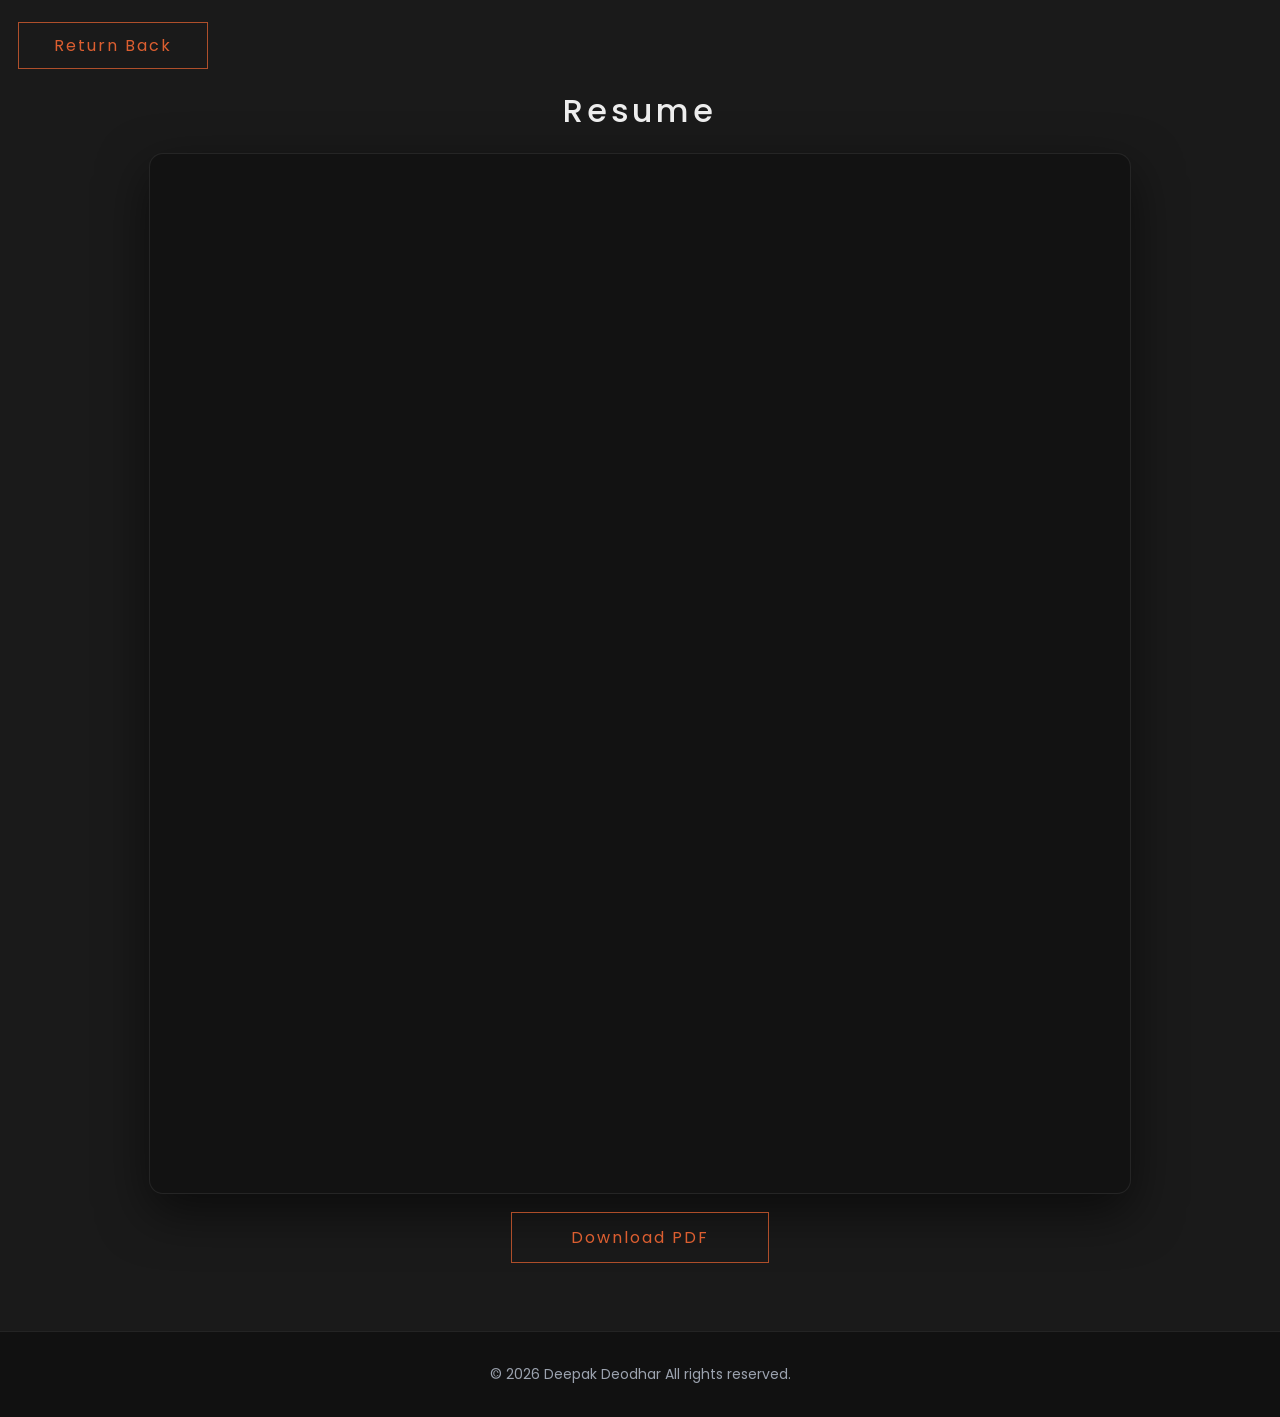
==== resume.html @ ba5bc2bb "first commit" ====
<!doctype html>
<html lang="en">
  <head>
    <meta charset="UTF-8" />
    <meta name="viewport" content="width=device-width, initial-scale=1.0" />
    <title>Resume</title>
    <link rel="preconnect" href="https://fonts.googleapis.com" />
    <link rel="preconnect" href="https://fonts.gstatic.com" crossorigin />
    <link href="https://fonts.googleapis.com/css2?family=Poppins:wght@300;400;500;600;700&display=swap" rel="stylesheet" />
    <link href="https://fonts.cdnfonts.com/css/aquire" rel="stylesheet" />
    <style>
      html,
      body {
        height: 100%;
        margin: 0;
        background: #1a1a1a;
      }

      html,
      body {
        scrollbar-color: rgba(224, 96, 49, 0.98) rgba(0, 0, 0, 0.55);
        scrollbar-width: thin;
      }

      *::-webkit-scrollbar {
        width: 14px;
        height: 14px;
      }

      *::-webkit-scrollbar-track {
        background: rgba(0, 0, 0, 0.55);
      }

      *::-webkit-scrollbar-thumb {
        background: rgba(224, 96, 49, 0.98);
        border-radius: 999px;
        border: 4px solid rgba(0, 0, 0, 0.55);
      }

      *::-webkit-scrollbar-thumb:hover {
        background: rgba(224, 96, 49, 0.92);
      }

      *::-webkit-scrollbar-button {
        height: 18px;
        width: 18px;
        background: rgba(0, 0, 0, 0.55);
      }

      *::-webkit-scrollbar-button:vertical:decrement {
        background:
          linear-gradient(135deg, transparent 50%, rgba(224, 96, 49, 0.98) 50%) 50% 55% / 8px 8px no-repeat,
          rgba(0, 0, 0, 0.55);
      }

      *::-webkit-scrollbar-button:vertical:increment {
        background:
          linear-gradient(-45deg, transparent 50%, rgba(224, 96, 49, 0.98) 50%) 50% 45% / 8px 8px no-repeat,
          rgba(0, 0, 0, 0.55);
      }

      .page {
        min-height: 100%;
        padding: 22px 18px 42px;
        box-sizing: border-box;
      }

      .topbar {
        display: flex;
        align-items: center;
        justify-content: flex-start;
      }

      .back {
        display: inline-flex;
        align-items: center;
        justify-content: center;
        padding: 10px 14px;
        border: 1px solid rgba(224, 96, 49, 0.75);
        color: rgba(224, 96, 49, 0.98);
        background: transparent;
        text-decoration: none;
        font-family: "Aquire", "Poppins", ui-sans-serif, system-ui, -apple-system, "Segoe UI", Roboto, Arial, sans-serif;
        letter-spacing: 0.12em;
        border-radius: 0;
        position: relative;
        min-width: 160px;
        transition: background 160ms ease, color 160ms ease, border-color 160ms ease, box-shadow 160ms ease;
      }

      .back-icon {
        position: absolute;
        left: 50%;
        top: 50%;
        transform: translate(-50%, -50%);
        display: inline-flex;
        align-items: center;
        justify-content: center;
        line-height: 0;
        opacity: 0;
        pointer-events: none;
        transition: opacity 160ms ease;
      }

      .back-icon svg {
        width: 22px;
        height: 22px;
      }

      .back-text {
        opacity: 1;
        transition: opacity 160ms ease;
      }

      .back:hover,
      .back:focus-visible {
        background: rgba(224, 96, 49, 0.98);
        color: rgba(255, 255, 255, 0.98);
        border-color: transparent;
        box-shadow: 0 10px 24px rgba(0, 0, 0, 0.22);
        outline: none;
      }

      .back:hover .back-text,
      .back:focus-visible .back-text {
        opacity: 0;
      }

      .back:hover .back-icon,
      .back:focus-visible .back-icon {
        opacity: 1;
      }

      h1 {
        margin: 18px 0 18px;
        text-align: center;
        color: rgba(255, 255, 255, 0.92);
        font-family: "Aquire", "Poppins", ui-sans-serif, system-ui, -apple-system, "Segoe UI", Roboto, Arial, sans-serif;
        letter-spacing: 0.12em;
        font-weight: 500;
      }

      .viewer {
        max-width: 980px;
        margin: 0 auto;
        border-radius: 14px;
        overflow: hidden;
        box-shadow: 0 18px 50px rgba(0, 0, 0, 0.55);
        border: 1px solid rgba(255, 255, 255, 0.08);
        background: rgba(0, 0, 0, 0.28);
      }

      .download-wrap {
        display: flex;
        justify-content: center;
        margin-top: 18px;
      }

      .download {
        display: inline-flex;
        align-items: center;
        justify-content: center;
        min-width: 220px;
        padding: 12px 18px;
        border: 1px solid rgba(224, 96, 49, 0.75);
        color: rgba(224, 96, 49, 0.98);
        background: transparent;
        text-decoration: none;
        font-family: "Aquire", "Poppins", ui-sans-serif, system-ui, -apple-system, "Segoe UI", Roboto, Arial, sans-serif;
        letter-spacing: 0.12em;
        border-radius: 0;
        position: relative;
        transition: background 160ms ease, color 160ms ease, border-color 160ms ease, box-shadow 160ms ease;
      }

      .download-icon {
        position: absolute;
        left: 50%;
        top: 50%;
        transform: translate(-50%, -50%);
        display: inline-flex;
        align-items: center;
        justify-content: center;
        line-height: 0;
        opacity: 0;
        pointer-events: none;
        transition: opacity 160ms ease;
      }

      .download-icon svg {
        width: 22px;
        height: 22px;
      }

      .download-text {
        opacity: 1;
        transition: opacity 160ms ease;
      }

      .download:hover,
      .download:focus-visible {
        background: rgba(224, 96, 49, 0.98);
        color: rgba(255, 255, 255, 0.98);
        border-color: transparent;
        box-shadow: 0 10px 24px rgba(0, 0, 0, 0.22);
        outline: none;
      }

      .download:hover .download-text,
      .download:focus-visible .download-text {
        opacity: 0;
      }

      .download:hover .download-icon,
      .download:focus-visible .download-icon {
        opacity: 1;
      }

      .site-footer {
        margin-top: 26px;
        background: #111111;
        border-top: 1px solid rgba(255, 255, 255, 0.08);
        padding: 32px 0;
      }

      .footer-copy {
        margin: 0;
        text-align: center;
        color: #9ca3af;
        font-family: "Poppins", ui-sans-serif, system-ui, -apple-system, "Segoe UI", Roboto, Arial, sans-serif;
        font-size: 14px;
      }

      .frame {
        width: 100%;
        height: 115vh;
        border: 0;
      }

      @media (max-width: 720px) {
        .frame {
          height: 105vh;
        }
      }
    </style>
  </head>
  <body>
    <div class="page">
      <div class="topbar">
        <a class="back" href="index.html">
          <span class="back-icon" aria-hidden="true">
            <svg viewBox="0 0 24 24" fill="none" xmlns="http://www.w3.org/2000/svg">
              <path d="M10.5 19.5L3 12L10.5 4.5" stroke="currentColor" stroke-width="2" stroke-linecap="round" stroke-linejoin="round" />
              <path d="M3.5 12H21" stroke="currentColor" stroke-width="2" stroke-linecap="round" stroke-linejoin="round" />
            </svg>
          </span>
          <span class="back-text">Return Back</span>
        </a>
      </div>

      <h1>Resume</h1>

      <div class="viewer">
        <iframe class="frame" src="Resume/Deepak%20Deodhar.pdf" title="Resume" loading="lazy"></iframe>
      </div>

      <div class="download-wrap">
        <a class="download" href="Resume/Deepak%20Deodhar.pdf" download>
          <span class="download-icon" aria-hidden="true">
            <svg viewBox="0 0 24 24" fill="none" xmlns="http://www.w3.org/2000/svg">
              <path d="M12 3V14" stroke="currentColor" stroke-width="2" stroke-linecap="round" stroke-linejoin="round" />
              <path d="M7 10L12 15L17 10" stroke="currentColor" stroke-width="2" stroke-linecap="round" stroke-linejoin="round" />
              <path d="M5 21H19" stroke="currentColor" stroke-width="2" stroke-linecap="round" stroke-linejoin="round" />
            </svg>
          </span>
          <span class="download-text">Download PDF</span>
        </a>
      </div>
    </div>

    <footer class="site-footer" aria-label="Footer">
      <div class="page" style="min-height:auto; padding-top:0; padding-bottom:0;">
        <p class="footer-copy">© 2026 Deepak Deodhar All rights reserved.</p>
      </div>
    </footer>
  </body>
</html>
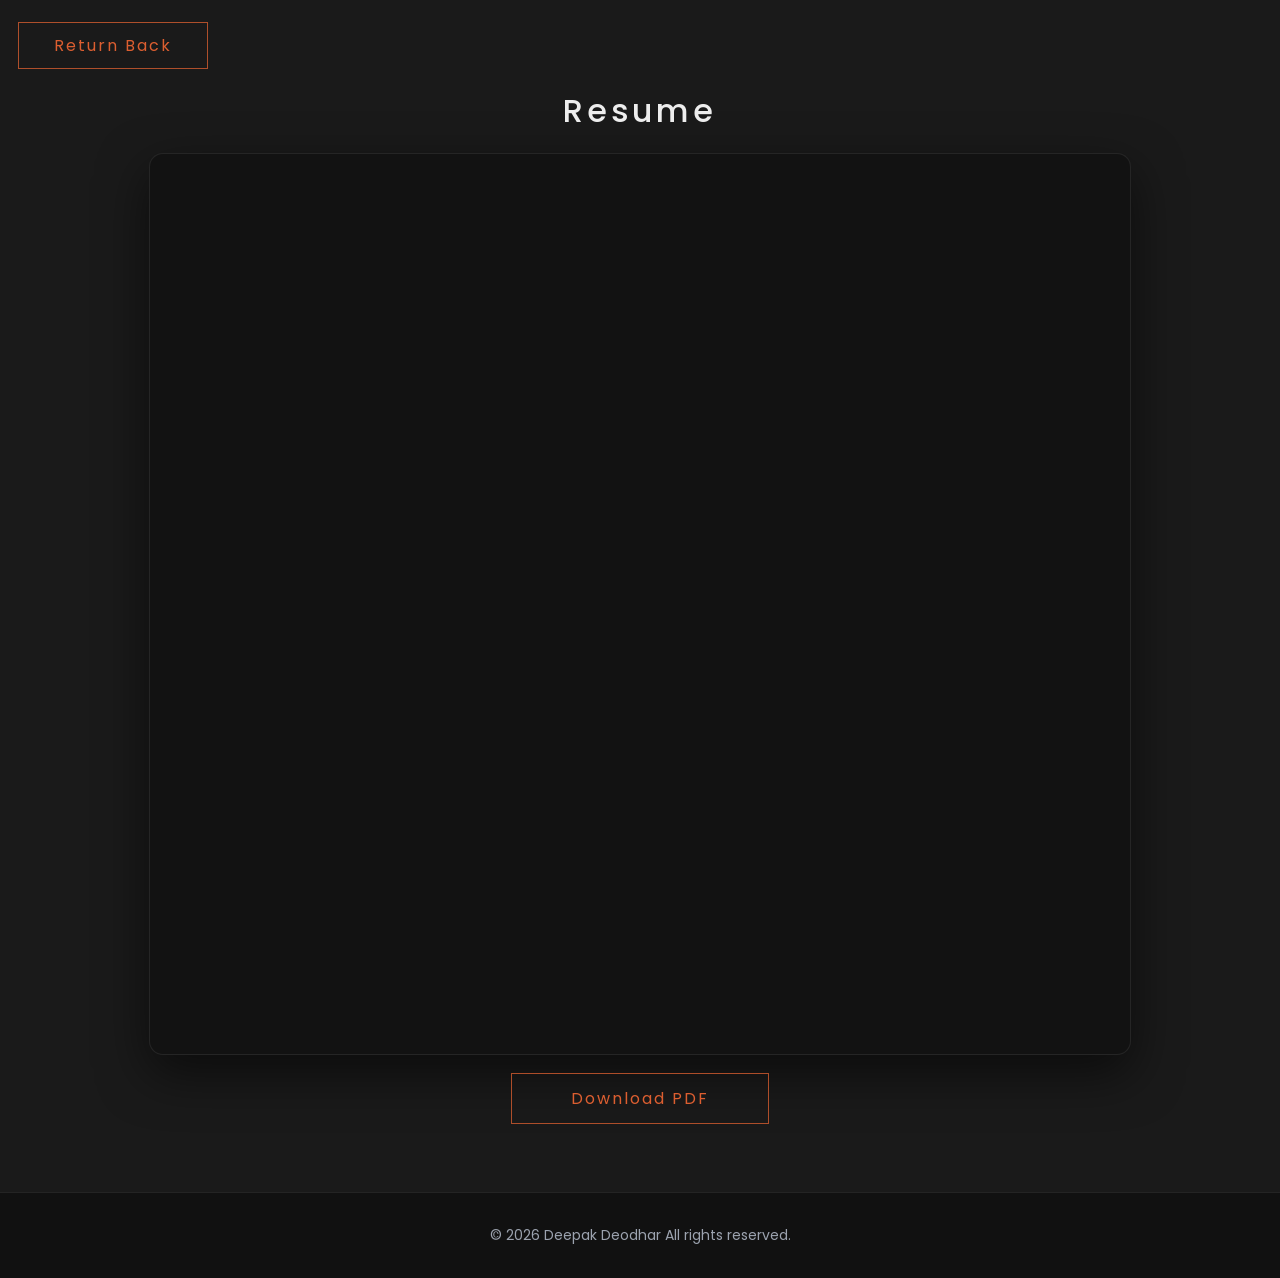
==== commit e6add107: "UI Updates" ====
--- a/resume.html
+++ b/resume.html
@@ -9,11 +9,16 @@
     <link href="https://fonts.googleapis.com/css2?family=Poppins:wght@300;400;500;600;700&display=swap" rel="stylesheet" />
     <link href="https://fonts.cdnfonts.com/css/aquire" rel="stylesheet" />
     <style>
+      html {
+        -webkit-text-size-adjust: 100%;
+      }
+
       html,
       body {
         height: 100%;
         margin: 0;
         background: #1a1a1a;
+        overflow-x: clip;
       }
 
       html,
@@ -61,7 +66,7 @@
 
       .page {
         min-height: 100%;
-        padding: 22px 18px 42px;
+        padding: clamp(16px, 4vw, 22px) clamp(14px, 4vw, 18px) clamp(28px, 6vw, 42px);
         box-sizing: border-box;
       }
 
@@ -132,18 +137,20 @@
       }
 
       h1 {
-        margin: 18px 0 18px;
+        margin: clamp(12px, 3vw, 18px) 0 clamp(12px, 3vw, 18px);
         text-align: center;
         color: rgba(255, 255, 255, 0.92);
         font-family: "Aquire", "Poppins", ui-sans-serif, system-ui, -apple-system, "Segoe UI", Roboto, Arial, sans-serif;
         letter-spacing: 0.12em;
         font-weight: 500;
+        font-size: clamp(22px, 5vw, 32px);
       }
 
       .viewer {
-        max-width: 980px;
+        width: min(980px, 100%);
+        max-width: 100%;
         margin: 0 auto;
-        border-radius: 14px;
+        border-radius: clamp(10px, 2vw, 14px);
         overflow: hidden;
         box-shadow: 0 18px 50px rgba(0, 0, 0, 0.55);
         border: 1px solid rgba(255, 255, 255, 0.08);
@@ -232,14 +239,49 @@
       }
 
       .frame {
+        display: block;
         width: 100%;
-        height: 115vh;
+        height: min(115vh, 900px);
+        min-height: 420px;
         border: 0;
       }
 
       @media (max-width: 720px) {
+        .back,
+        .download {
+          min-width: 0;
+          width: 100%;
+          max-width: 280px;
+        }
+
+        .topbar,
+        .download-wrap {
+          justify-content: center;
+        }
+
+        .topbar {
+          display: flex;
+        }
+
         .frame {
-          height: 105vh;
+          height: min(85dvh, 720px);
+          min-height: 360px;
+        }
+
+        .site-footer {
+          margin-top: 20px;
+          padding: 24px 0;
+        }
+      }
+
+      @media (max-width: 480px) {
+        .frame {
+          height: min(78dvh, 600px);
+          min-height: 300px;
+        }
+
+        .download-wrap .download {
+          max-width: none;
         }
       }
     </style>
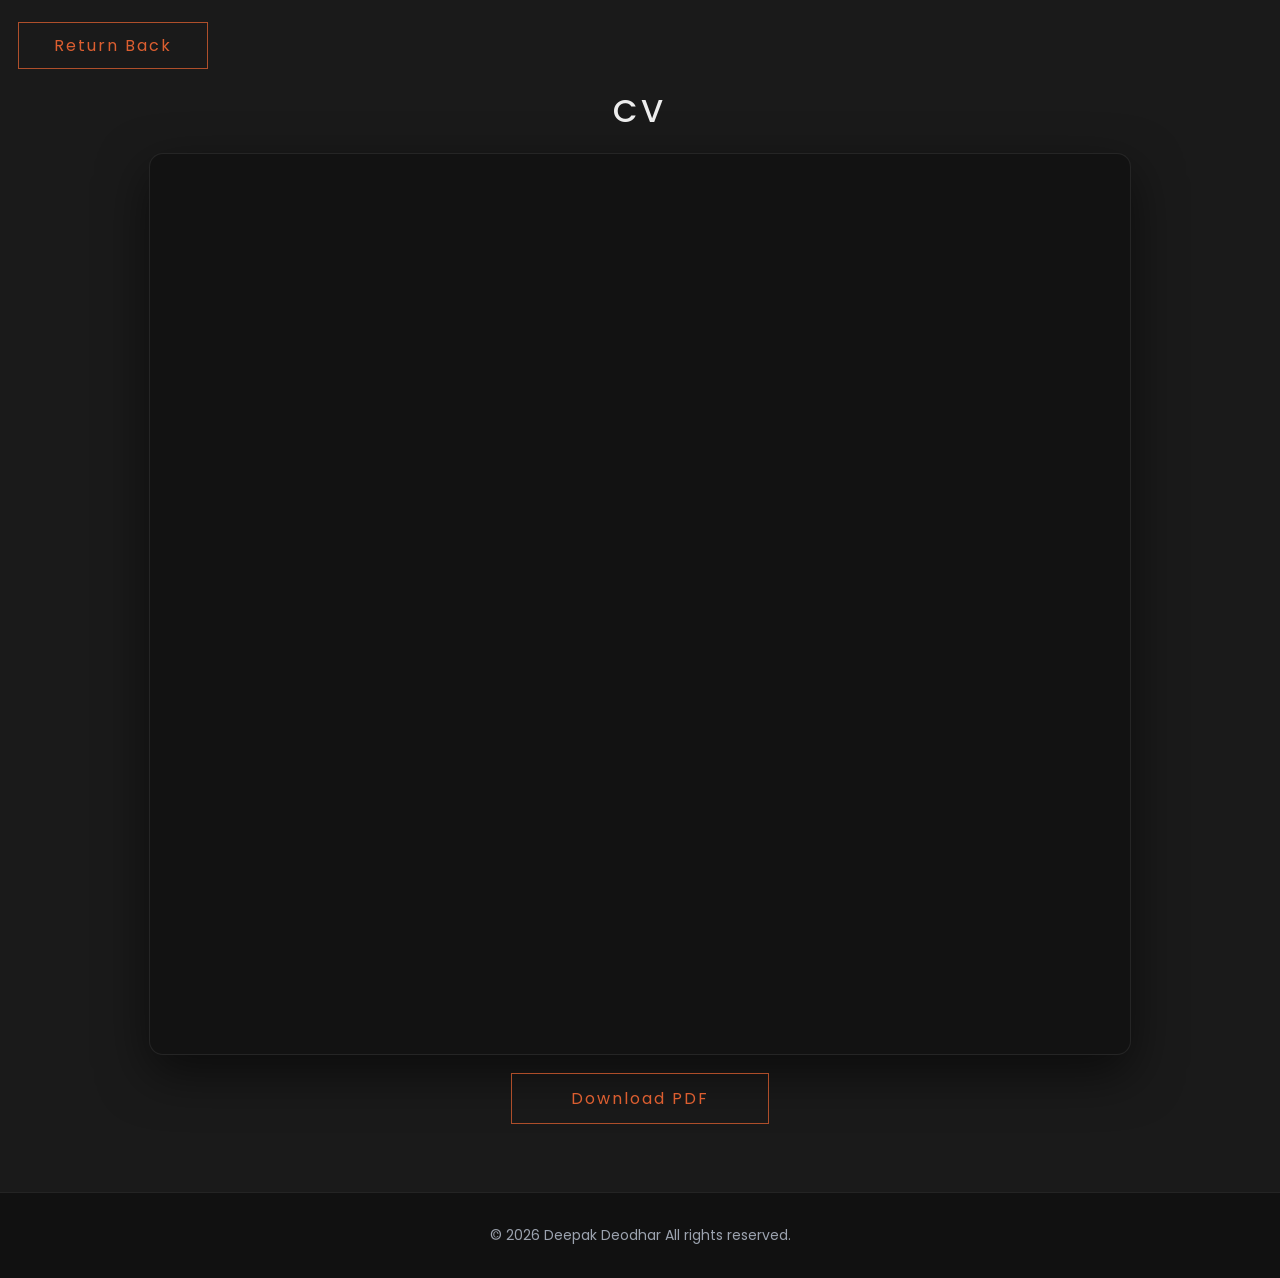
==== commit 6ad5992c: "text updates" ====
--- a/resume.html
+++ b/resume.html
@@ -3,7 +3,7 @@
   <head>
     <meta charset="UTF-8" />
     <meta name="viewport" content="width=device-width, initial-scale=1.0" />
-    <title>Resume</title>
+    <title>CV</title>
     <link rel="preconnect" href="https://fonts.googleapis.com" />
     <link rel="preconnect" href="https://fonts.gstatic.com" crossorigin />
     <link href="https://fonts.googleapis.com/css2?family=Poppins:wght@300;400;500;600;700&display=swap" rel="stylesheet" />
@@ -300,10 +300,10 @@
         </a>
       </div>
 
-      <h1>Resume</h1>
+      <h1>CV</h1>
 
       <div class="viewer">
-        <iframe class="frame" src="Resume/Deepak%20Deodhar.pdf" title="Resume" loading="lazy"></iframe>
+        <iframe class="frame" src="Resume/Deepak%20Deodhar.pdf" title="CV" loading="lazy"></iframe>
       </div>
 
       <div class="download-wrap">
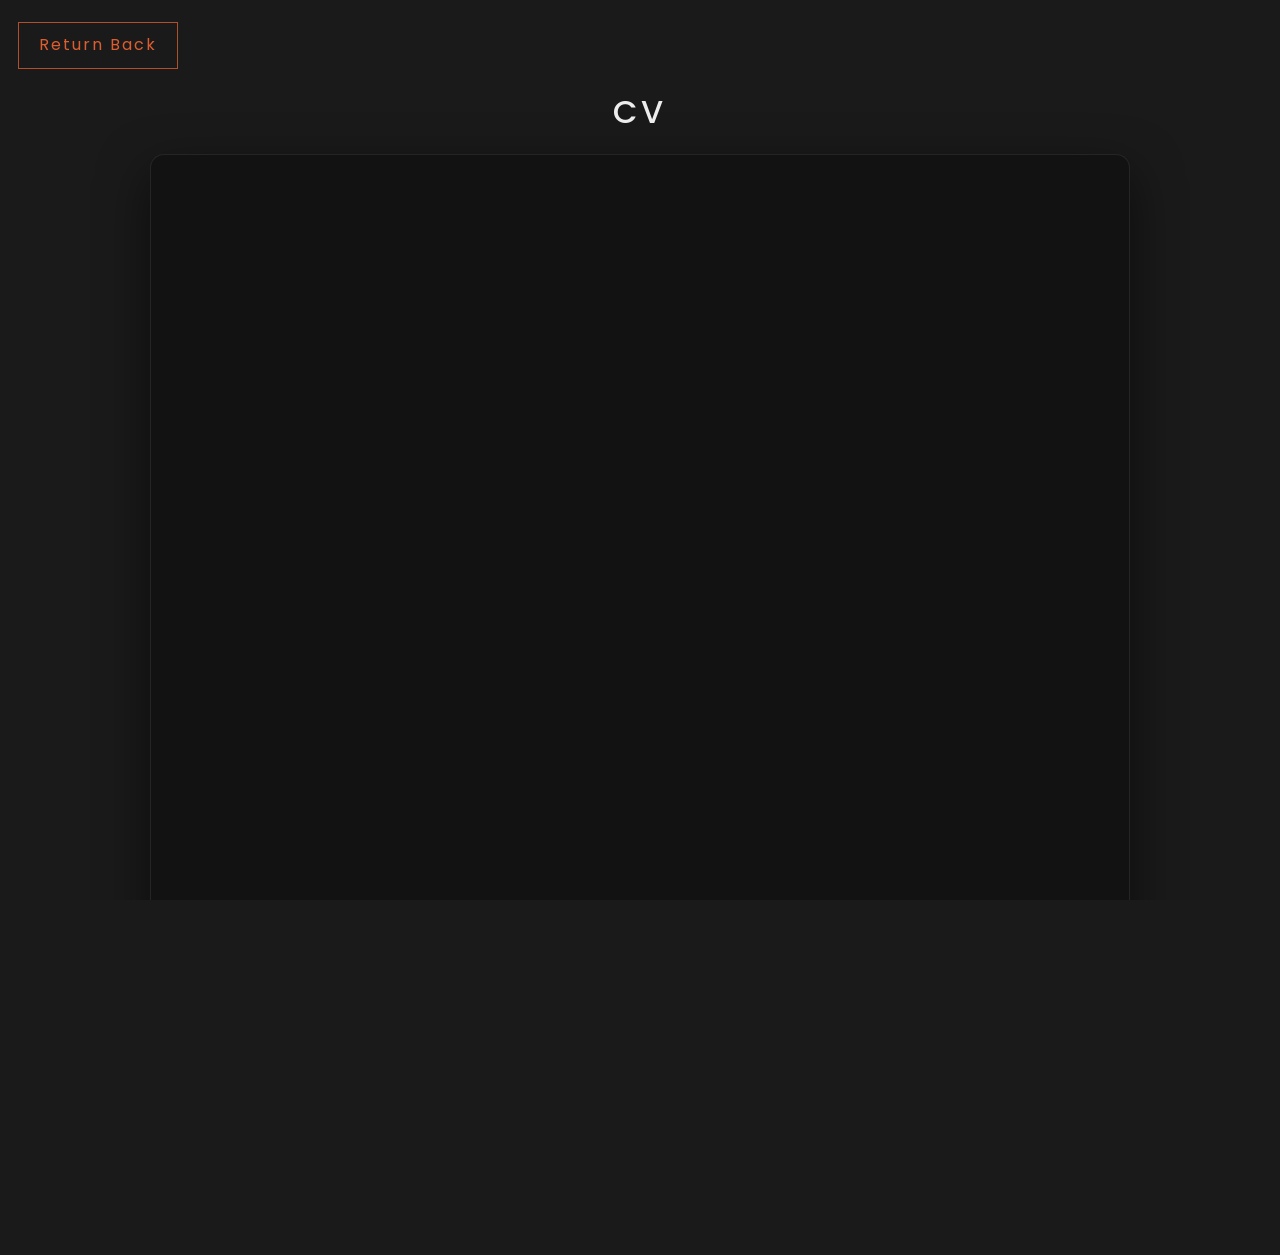
==== commit 63469da4: "Hero section updates" ====
--- a/resume.html
+++ b/resume.html
@@ -8,321 +8,45 @@
     <link rel="preconnect" href="https://fonts.gstatic.com" crossorigin />
     <link href="https://fonts.googleapis.com/css2?family=Poppins:wght@300;400;500;600;700&display=swap" rel="stylesheet" />
     <link href="https://fonts.cdnfonts.com/css/aquire" rel="stylesheet" />
-    <style>
-      html {
-        -webkit-text-size-adjust: 100%;
-      }
-
-      html,
-      body {
-        height: 100%;
-        margin: 0;
-        background: #1a1a1a;
-        overflow-x: clip;
-      }
-
-      html,
-      body {
-        scrollbar-color: rgba(224, 96, 49, 0.98) rgba(0, 0, 0, 0.55);
-        scrollbar-width: thin;
-      }
-
-      *::-webkit-scrollbar {
-        width: 14px;
-        height: 14px;
-      }
-
-      *::-webkit-scrollbar-track {
-        background: rgba(0, 0, 0, 0.55);
-      }
-
-      *::-webkit-scrollbar-thumb {
-        background: rgba(224, 96, 49, 0.98);
-        border-radius: 999px;
-        border: 4px solid rgba(0, 0, 0, 0.55);
-      }
-
-      *::-webkit-scrollbar-thumb:hover {
-        background: rgba(224, 96, 49, 0.92);
-      }
-
-      *::-webkit-scrollbar-button {
-        height: 18px;
-        width: 18px;
-        background: rgba(0, 0, 0, 0.55);
-      }
-
-      *::-webkit-scrollbar-button:vertical:decrement {
-        background:
-          linear-gradient(135deg, transparent 50%, rgba(224, 96, 49, 0.98) 50%) 50% 55% / 8px 8px no-repeat,
-          rgba(0, 0, 0, 0.55);
-      }
-
-      *::-webkit-scrollbar-button:vertical:increment {
-        background:
-          linear-gradient(-45deg, transparent 50%, rgba(224, 96, 49, 0.98) 50%) 50% 45% / 8px 8px no-repeat,
-          rgba(0, 0, 0, 0.55);
-      }
-
-      .page {
-        min-height: 100%;
-        padding: clamp(16px, 4vw, 22px) clamp(14px, 4vw, 18px) clamp(28px, 6vw, 42px);
-        box-sizing: border-box;
-      }
-
-      .topbar {
-        display: flex;
-        align-items: center;
-        justify-content: flex-start;
-      }
-
-      .back {
-        display: inline-flex;
-        align-items: center;
-        justify-content: center;
-        padding: 10px 14px;
-        border: 1px solid rgba(224, 96, 49, 0.75);
-        color: rgba(224, 96, 49, 0.98);
-        background: transparent;
-        text-decoration: none;
-        font-family: "Aquire", "Poppins", ui-sans-serif, system-ui, -apple-system, "Segoe UI", Roboto, Arial, sans-serif;
-        letter-spacing: 0.12em;
-        border-radius: 0;
-        position: relative;
-        min-width: 160px;
-        transition: background 160ms ease, color 160ms ease, border-color 160ms ease, box-shadow 160ms ease;
-      }
-
-      .back-icon {
-        position: absolute;
-        left: 50%;
-        top: 50%;
-        transform: translate(-50%, -50%);
-        display: inline-flex;
-        align-items: center;
-        justify-content: center;
-        line-height: 0;
-        opacity: 0;
-        pointer-events: none;
-        transition: opacity 160ms ease;
-      }
-
-      .back-icon svg {
-        width: 22px;
-        height: 22px;
-      }
-
-      .back-text {
-        opacity: 1;
-        transition: opacity 160ms ease;
-      }
-
-      .back:hover,
-      .back:focus-visible {
-        background: rgba(224, 96, 49, 0.98);
-        color: rgba(255, 255, 255, 0.98);
-        border-color: transparent;
-        box-shadow: 0 10px 24px rgba(0, 0, 0, 0.22);
-        outline: none;
-      }
-
-      .back:hover .back-text,
-      .back:focus-visible .back-text {
-        opacity: 0;
-      }
-
-      .back:hover .back-icon,
-      .back:focus-visible .back-icon {
-        opacity: 1;
-      }
-
-      h1 {
-        margin: clamp(12px, 3vw, 18px) 0 clamp(12px, 3vw, 18px);
-        text-align: center;
-        color: rgba(255, 255, 255, 0.92);
-        font-family: "Aquire", "Poppins", ui-sans-serif, system-ui, -apple-system, "Segoe UI", Roboto, Arial, sans-serif;
-        letter-spacing: 0.12em;
-        font-weight: 500;
-        font-size: clamp(22px, 5vw, 32px);
-      }
-
-      .viewer {
-        width: min(980px, 100%);
-        max-width: 100%;
-        margin: 0 auto;
-        border-radius: clamp(10px, 2vw, 14px);
-        overflow: hidden;
-        box-shadow: 0 18px 50px rgba(0, 0, 0, 0.55);
-        border: 1px solid rgba(255, 255, 255, 0.08);
-        background: rgba(0, 0, 0, 0.28);
-      }
-
-      .download-wrap {
-        display: flex;
-        justify-content: center;
-        margin-top: 18px;
-      }
-
-      .download {
-        display: inline-flex;
-        align-items: center;
-        justify-content: center;
-        min-width: 220px;
-        padding: 12px 18px;
-        border: 1px solid rgba(224, 96, 49, 0.75);
-        color: rgba(224, 96, 49, 0.98);
-        background: transparent;
-        text-decoration: none;
-        font-family: "Aquire", "Poppins", ui-sans-serif, system-ui, -apple-system, "Segoe UI", Roboto, Arial, sans-serif;
-        letter-spacing: 0.12em;
-        border-radius: 0;
-        position: relative;
-        transition: background 160ms ease, color 160ms ease, border-color 160ms ease, box-shadow 160ms ease;
-      }
-
-      .download-icon {
-        position: absolute;
-        left: 50%;
-        top: 50%;
-        transform: translate(-50%, -50%);
-        display: inline-flex;
-        align-items: center;
-        justify-content: center;
-        line-height: 0;
-        opacity: 0;
-        pointer-events: none;
-        transition: opacity 160ms ease;
-      }
-
-      .download-icon svg {
-        width: 22px;
-        height: 22px;
-      }
-
-      .download-text {
-        opacity: 1;
-        transition: opacity 160ms ease;
-      }
-
-      .download:hover,
-      .download:focus-visible {
-        background: rgba(224, 96, 49, 0.98);
-        color: rgba(255, 255, 255, 0.98);
-        border-color: transparent;
-        box-shadow: 0 10px 24px rgba(0, 0, 0, 0.22);
-        outline: none;
-      }
-
-      .download:hover .download-text,
-      .download:focus-visible .download-text {
-        opacity: 0;
-      }
-
-      .download:hover .download-icon,
-      .download:focus-visible .download-icon {
-        opacity: 1;
-      }
-
-      .site-footer {
-        margin-top: 26px;
-        background: #111111;
-        border-top: 1px solid rgba(255, 255, 255, 0.08);
-        padding: 32px 0;
-      }
-
-      .footer-copy {
-        margin: 0;
-        text-align: center;
-        color: #9ca3af;
-        font-family: "Poppins", ui-sans-serif, system-ui, -apple-system, "Segoe UI", Roboto, Arial, sans-serif;
-        font-size: 14px;
-      }
-
-      .frame {
-        display: block;
-        width: 100%;
-        height: min(115vh, 900px);
-        min-height: 420px;
-        border: 0;
-      }
-
-      @media (max-width: 720px) {
-        .back,
-        .download {
-          min-width: 0;
-          width: 100%;
-          max-width: 280px;
-        }
-
-        .topbar,
-        .download-wrap {
-          justify-content: center;
-        }
-
-        .topbar {
-          display: flex;
-        }
-
-        .frame {
-          height: min(85dvh, 720px);
-          min-height: 360px;
-        }
-
-        .site-footer {
-          margin-top: 20px;
-          padding: 24px 0;
-        }
-      }
-
-      @media (max-width: 480px) {
-        .frame {
-          height: min(78dvh, 600px);
-          min-height: 300px;
-        }
-
-        .download-wrap .download {
-          max-width: none;
-        }
-      }
-    </style>
+    <link rel="stylesheet" href="css/styles.css" />
   </head>
-  <body>
-    <div class="page">
-      <div class="topbar">
-        <a class="back" href="index.html">
-          <span class="back-icon" aria-hidden="true">
+  <body class="resume-mode">
+    <div class="resume-page">
+      <div class="resume-topbar">
+        <a class="resume-back" href="index.html">
+          <span class="resume-back-icon" aria-hidden="true">
             <svg viewBox="0 0 24 24" fill="none" xmlns="http://www.w3.org/2000/svg">
               <path d="M10.5 19.5L3 12L10.5 4.5" stroke="currentColor" stroke-width="2" stroke-linecap="round" stroke-linejoin="round" />
               <path d="M3.5 12H21" stroke="currentColor" stroke-width="2" stroke-linecap="round" stroke-linejoin="round" />
             </svg>
           </span>
-          <span class="back-text">Return Back</span>
+          <span class="resume-back-text">Return Back</span>
         </a>
       </div>
 
-      <h1>CV</h1>
+      <h1 class="resume-title">CV</h1>
 
-      <div class="viewer">
-        <iframe class="frame" src="Resume/Deepak%20Deodhar.pdf" title="CV" loading="lazy"></iframe>
+      <div class="resume-viewer">
+        <iframe class="resume-frame" src="Resume/Deepak%20Deodhar.pdf" title="CV" loading="lazy"></iframe>
       </div>
 
-      <div class="download-wrap">
-        <a class="download" href="Resume/Deepak%20Deodhar.pdf" download>
-          <span class="download-icon" aria-hidden="true">
+      <div class="resume-download-wrap">
+        <a class="resume-download" href="Resume/Deepak%20Deodhar.pdf" download>
+          <span class="resume-download-icon" aria-hidden="true">
             <svg viewBox="0 0 24 24" fill="none" xmlns="http://www.w3.org/2000/svg">
               <path d="M12 3V14" stroke="currentColor" stroke-width="2" stroke-linecap="round" stroke-linejoin="round" />
               <path d="M7 10L12 15L17 10" stroke="currentColor" stroke-width="2" stroke-linecap="round" stroke-linejoin="round" />
               <path d="M5 21H19" stroke="currentColor" stroke-width="2" stroke-linecap="round" stroke-linejoin="round" />
             </svg>
           </span>
-          <span class="download-text">Download PDF</span>
+          <span class="resume-download-text">Download PDF</span>
         </a>
       </div>
     </div>
 
     <footer class="site-footer" aria-label="Footer">
-      <div class="page" style="min-height:auto; padding-top:0; padding-bottom:0;">
-        <p class="footer-copy">© 2026 Deepak Deodhar All rights reserved.</p>
+      <div class="container">
+        <p class="footer-copy">&copy; 2026 Deepak Deodhar All rights reserved.</p>
       </div>
     </footer>
   </body>
--- a/css/styles.css
+++ b/css/styles.css
@@ -0,0 +1,2227 @@
+:root {
+  --bg: #1a1a1a;
+  --panel: #252525;
+  --text: #f3f4f6;
+  --muted: rgba(243, 244, 246, 0.72);
+  --accent: #e06031;
+  --radius: 8px;
+  --header-height: 72px;
+
+  --font-body: "Poppins", ui-sans-serif, system-ui, -apple-system, "Segoe UI", Roboto, Arial, "Noto Sans", "Liberation Sans",
+    sans-serif;
+  --font-display: "Aquire", "Poppins", ui-sans-serif, system-ui, -apple-system, "Segoe UI", Roboto, Arial, sans-serif;
+}
+
+* {
+  box-sizing: border-box;
+}
+
+html {
+  scroll-behavior: smooth;
+  -webkit-text-size-adjust: 100%;
+}
+
+html,
+body {
+  height: 100%;
+  overflow-x: hidden;
+}
+
+body {
+  margin: 0;
+  background: var(--bg);
+  color: var(--text);
+  font-family: var(--font-body);
+  line-height: 1.55;
+  padding-top: var(--header-height);
+}
+
+html,
+body {
+  scrollbar-color: var(--accent) rgba(0, 0, 0, 0.55);
+  scrollbar-width: thin;
+}
+
+*::-webkit-scrollbar {
+  width: 14px;
+  height: 14px;
+}
+
+*::-webkit-scrollbar-track {
+  background: rgba(0, 0, 0, 0.55);
+}
+
+*::-webkit-scrollbar-thumb {
+  background: var(--accent);
+  border-radius: 999px;
+  border: 4px solid rgba(0, 0, 0, 0.55);
+}
+
+*::-webkit-scrollbar-thumb:hover {
+  background: rgba(224, 96, 49, 0.92);
+}
+
+*::-webkit-scrollbar-button {
+  height: 18px;
+  width: 18px;
+  background: rgba(0, 0, 0, 0.55);
+}
+
+*::-webkit-scrollbar-button:vertical:decrement {
+  background:
+    linear-gradient(135deg, transparent 50%, var(--accent) 50%) 50% 55% / 8px 8px no-repeat,
+    rgba(0, 0, 0, 0.55);
+}
+
+*::-webkit-scrollbar-button:vertical:increment {
+  background:
+    linear-gradient(-45deg, transparent 50%, var(--accent) 50%) 50% 45% / 8px 8px no-repeat,
+    rgba(0, 0, 0, 0.55);
+}
+
+a {
+  color: inherit;
+  text-decoration: none;
+}
+
+.container {
+  width: min(1100px, calc(100% - clamp(24px, 5vw, 48px)));
+  margin: 0 auto;
+}
+
+.section {
+  padding-top: 12px;
+  padding-bottom: 28px;
+  scroll-margin-top: calc(var(--header-height) + 8px);
+}
+
+.section-title {
+  font-family: var(--font-display);
+  letter-spacing: 0.08em;
+  text-transform: uppercase;
+  font-size: clamp(24px, 4.5vw, 32px);
+  margin: 0 0 14px;
+  text-align: center;
+}
+
+.site-footer {
+  background: #111111;
+  border-top: 1px solid rgba(255, 255, 255, 0.08);
+  margin-top: 0;
+  padding: 32px 0;
+}
+
+.footer-copy {
+  margin: 0;
+  text-align: center;
+  color: #9ca3af;
+  font-family: var(--font-body);
+  font-size: 14px;
+  line-height: 1.6;
+}
+
+.footer-nav {
+  display: flex;
+  justify-content: center;
+  gap: 24px;
+  margin-bottom: 16px;
+}
+
+.footer-link {
+  font-family: var(--font-display);
+  letter-spacing: 0.08em;
+  text-transform: uppercase;
+  font-size: 13px;
+  color: rgba(243, 244, 246, 0.6);
+  transition: color 0.2s ease;
+}
+
+.footer-link:hover {
+  color: var(--accent);
+}
+
+.site-header {
+  position: fixed;
+  top: 0;
+  left: 0;
+  right: 0;
+  z-index: 10;
+  background: transparent;
+  backdrop-filter: blur(10px);
+  border-bottom: 1px solid rgba(255, 255, 255, 0.08);
+}
+
+.nav {
+  display: flex;
+  align-items: center;
+  justify-content: flex-end;
+  gap: 16px;
+  padding: 14px clamp(16px, 4vw, 62px);
+  position: relative;
+}
+
+.nav-brand {
+  display: none;
+  font-family: var(--font-display);
+  letter-spacing: 0.1em;
+  text-transform: uppercase;
+  font-size: 18px;
+  color: var(--text);
+  opacity: 0.95;
+}
+
+.nav-brand:hover {
+  color: var(--accent);
+}
+
+.nav-backdrop {
+  display: none;
+  position: fixed;
+  inset: 0;
+  z-index: 90;
+  background: rgba(0, 0, 0, 0.6);
+  opacity: 0;
+  pointer-events: none;
+  transition: opacity 220ms ease;
+}
+
+.nav-backdrop.is-visible {
+  opacity: 1;
+  pointer-events: auto;
+}
+
+.nav-menu-header {
+  display: none;
+}
+
+.nav-close {
+  display: inline-flex;
+  align-items: center;
+  justify-content: center;
+  width: 44px;
+  height: 44px;
+  padding: 0;
+  border: 1px solid rgba(255, 255, 255, 0.14);
+  border-radius: 10px;
+  background: rgba(255, 255, 255, 0.04);
+  color: var(--text);
+  cursor: pointer;
+  flex-shrink: 0;
+}
+
+.nav-close:hover {
+  border-color: rgba(224, 96, 49, 0.6);
+  color: var(--accent);
+}
+
+.nav-close:focus-visible {
+  outline: none;
+  box-shadow: 0 0 0 3px rgba(224, 96, 49, 0.28);
+}
+
+.nav-toggle {
+  display: none;
+  border: 1px solid rgba(255, 255, 255, 0.14);
+  background: rgba(255, 255, 255, 0.04);
+  color: var(--text);
+  border-radius: 10px;
+  padding: 12px;
+  cursor: pointer;
+  width: 44px;
+  height: 44px;
+  flex-shrink: 0;
+}
+
+.nav-toggle-icon {
+  position: relative;
+  display: block;
+  width: 20px;
+  height: 2px;
+  background: currentColor;
+  border-radius: 1px;
+  transition: background 160ms ease;
+}
+
+.nav-toggle-icon::before,
+.nav-toggle-icon::after {
+  content: "";
+  position: absolute;
+  left: 0;
+  width: 100%;
+  height: 2px;
+  background: currentColor;
+  border-radius: 1px;
+  transition: transform 160ms ease, top 160ms ease, bottom 160ms ease;
+}
+
+.nav-toggle-icon::before {
+  top: -7px;
+}
+
+.nav-toggle-icon::after {
+  bottom: -7px;
+}
+
+.nav-toggle[aria-expanded="true"] .nav-toggle-icon {
+  background: transparent;
+}
+
+.nav-toggle[aria-expanded="true"] .nav-toggle-icon::before {
+  top: 0;
+  transform: rotate(45deg);
+}
+
+.nav-toggle[aria-expanded="true"] .nav-toggle-icon::after {
+  bottom: 0;
+  transform: rotate(-45deg);
+}
+
+.skill-icon img {
+  max-width: none;
+}
+
+.nav-menu {
+  display: flex;
+  align-items: center;
+  gap: 26px;
+}
+
+.nav-link,
+.nav-cta {
+  font-family: var(--font-display);
+  letter-spacing: 0.08em;
+  font-size: 16px;
+  text-transform: uppercase;
+}
+
+.nav-link {
+  opacity: 0.88;
+}
+
+.nav-link:hover {
+  opacity: 1;
+  color: var(--accent);
+}
+
+.nav-cta {
+  display: inline-flex;
+  align-items: center;
+  justify-content: center;
+  padding: 10px 14px;
+  border-radius: 0;
+  border: 1px solid var(--accent);
+  color: var(--accent);
+  background: transparent;
+  position: relative;
+  min-width: 180px;
+  transition: background 160ms ease, color 160ms ease, border-color 160ms ease, box-shadow 160ms ease;
+}
+
+.nav-cta-icon {
+  position: absolute;
+  left: 50%;
+  top: 50%;
+  transform: translate(-50%, -50%);
+  display: inline-flex;
+  align-items: center;
+  justify-content: center;
+  line-height: 0;
+  opacity: 0;
+  pointer-events: none;
+  transition: opacity 160ms ease;
+}
+
+.nav-cta-icon svg {
+  width: 22px;
+  height: 22px;
+}
+
+.nav-cta-text {
+  opacity: 1;
+  transition: opacity 160ms ease;
+}
+
+.nav-cta:hover {
+  background: var(--accent);
+  color: rgba(255, 255, 255, 0.98);
+  border-color: transparent;
+  box-shadow: 0 10px 24px rgba(0, 0, 0, 0.22);
+}
+
+.nav-cta:hover .nav-cta-text,
+.nav-cta:focus-visible .nav-cta-text {
+  opacity: 0;
+}
+
+.nav-cta:hover .nav-cta-icon,
+.nav-cta:focus-visible .nav-cta-icon {
+  opacity: 1;
+}
+
+.nav-cta:focus-visible {
+  background: var(--accent);
+  color: rgba(255, 255, 255, 0.98);
+  border-color: transparent;
+  box-shadow: 0 0 0 3px rgba(224, 96, 49, 0.28), 0 10px 24px rgba(0, 0, 0, 0.22);
+  outline: none;
+}
+
+.hero {
+  padding-top: clamp(32px, 8vw, 72px);
+}
+
+.hero-title {
+  font-family: var(--font-display);
+  letter-spacing: 0.08em;
+  text-transform: uppercase;
+  font-size: clamp(40px, 6vw, 72px);
+  margin: 0 0 12px;
+}
+
+.hero-subtitle {
+  margin: 0 0 14px;
+  color: var(--muted);
+  font-size: clamp(14px, 2.5vw, 16px);
+}
+
+.hero-summary {
+  margin: 0 0 24px;
+  color: rgba(243, 244, 246, 0.7);
+  font-size: clamp(14px, 2vw, 16px);
+  line-height: 1.6;
+  max-width: 520px;
+}
+
+.typed-cursor {
+  display: inline-block;
+  width: 10px;
+  margin-left: 2px;
+  color: var(--text);
+}
+
+.typed-cursor::before {
+  content: "|";
+  animation: typed-blink 1s step-end infinite;
+}
+
+.hero-actions {
+  display: flex;
+  gap: 12px;
+  flex-wrap: wrap;
+}
+
+.hero-social {
+  display: flex;
+  gap: 12px;
+  margin-top: 20px;
+}
+
+.hero-social-link {
+  width: 42px;
+  height: 42px;
+  border-radius: 50%;
+  display: inline-flex;
+  align-items: center;
+  justify-content: center;
+  background: rgba(255, 255, 255, 0.04);
+  border: 1px solid rgba(255, 255, 255, 0.1);
+  color: rgba(243, 244, 246, 0.8);
+  transition: all 0.3s cubic-bezier(0.175, 0.885, 0.32, 1.275);
+}
+
+.hero-social-link:hover {
+  transform: translateY(-3px) scale(1.08);
+  border-color: transparent;
+  background: var(--accent);
+  color: rgba(255, 255, 255, 0.98);
+  box-shadow: 0 5px 15px rgba(224, 96, 49, 0.4);
+}
+
+.hero-social-link svg {
+  width: 20px;
+  height: 20px;
+  display: block;
+}
+
+.button {
+  display: inline-flex;
+  align-items: center;
+  justify-content: center;
+  padding: 12px 16px;
+  border-radius: var(--radius);
+  border: 1px solid rgba(224, 96, 49, 0.9);
+  background: rgba(224, 96, 49, 0.14);
+  color: var(--text);
+  font-weight: 500;
+}
+
+.button:hover {
+  background: rgba(224, 96, 49, 0.22);
+}
+
+/* ── Scroll-triggered reveal animation ── */
+.reveal {
+  opacity: 0;
+  transform: translateY(28px);
+  transition: opacity 0.55s cubic-bezier(0.165, 0.84, 0.44, 1),
+              transform 0.55s cubic-bezier(0.165, 0.84, 0.44, 1);
+}
+
+.reveal.is-visible {
+  opacity: 1;
+  transform: translateY(0);
+}
+
+/* Staggered children inside a reveal container */
+.reveal-stagger > * {
+  opacity: 0;
+  transform: translateY(20px);
+  transition: opacity 0.5s ease, transform 0.5s ease;
+}
+
+.reveal-stagger.is-visible > * {
+  opacity: 1;
+  transform: translateY(0);
+}
+
+/* ── Skeleton shimmer ── */
+@keyframes shimmer {
+  0% { background-position: -400px 0; }
+  100% { background-position: 400px 0; }
+}
+
+.project-skeleton {
+  border-radius: 12px;
+  border: 1px solid rgba(255, 255, 255, 0.08);
+  background: rgba(255, 255, 255, 0.03);
+  overflow: hidden;
+  display: flex;
+  flex-direction: column;
+}
+
+.project-skeleton-image {
+  aspect-ratio: 16 / 9;
+  background: linear-gradient(90deg, rgba(255,255,255,0.03) 0%, rgba(255,255,255,0.07) 50%, rgba(255,255,255,0.03) 100%);
+  background-size: 400px 100%;
+  animation: shimmer 1.8s ease-in-out infinite;
+}
+
+.project-skeleton-body {
+  padding: 20px;
+  padding-bottom: 72px;
+  display: flex;
+  flex-direction: column;
+  gap: 10px;
+}
+
+.project-skeleton-line {
+  height: 14px;
+  border-radius: 6px;
+  background: linear-gradient(90deg, rgba(255,255,255,0.03) 0%, rgba(255,255,255,0.07) 50%, rgba(255,255,255,0.03) 100%);
+  background-size: 400px 100%;
+  animation: shimmer 1.8s ease-in-out infinite;
+}
+
+.project-skeleton-line--short {
+  width: 65%;
+}
+
+.project-skeleton-line--tag {
+  width: 60px;
+  height: 22px;
+  display: inline-block;
+  margin-right: 6px;
+}
+
+.project-skeleton-tags {
+  display: flex;
+  gap: 6px;
+  margin-bottom: 4px;
+}
+
+/* ── Back to top ── */
+.back-to-top {
+  position: fixed;
+  bottom: 28px;
+  left: 28px;
+  width: 44px;
+  height: 44px;
+  border-radius: 50%;
+  border: 1px solid rgba(255, 255, 255, 0.1);
+  background: rgba(37, 37, 37, 0.9);
+  color: var(--text);
+  display: flex;
+  align-items: center;
+  justify-content: center;
+  cursor: pointer;
+  opacity: 0;
+  transform: translateY(12px);
+  pointer-events: none;
+  transition: opacity 0.3s ease, transform 0.3s ease, background 0.2s ease, border-color 0.2s ease;
+  z-index: 90;
+  backdrop-filter: blur(8px);
+  -webkit-backdrop-filter: blur(8px);
+}
+
+.back-to-top.is-visible {
+  opacity: 1;
+  transform: translateY(0);
+  pointer-events: auto;
+}
+
+.back-to-top:hover {
+  background: var(--accent);
+  border-color: transparent;
+  color: #fff;
+}
+
+.back-to-top svg {
+  width: 20px;
+  height: 20px;
+}
+
+/* ── Projects error state ── */
+.projects-error {
+  text-align: center;
+  padding: 40px 20px;
+  color: var(--muted);
+}
+
+.projects-error p {
+  margin: 0 0 16px;
+  font-size: 14px;
+}
+
+@keyframes card-in {
+  from {
+    opacity: 0;
+    transform: translateY(30px);
+  }
+  to {
+    opacity: 1;
+    transform: translateY(0);
+  }
+}
+
+.project-card.is-visible {
+  animation: card-in 0.6s cubic-bezier(0.165, 0.84, 0.44, 1) forwards;
+}
+
+.projects-grid {
+  display: grid;
+  grid-template-columns: repeat(3, minmax(0, 1fr));
+  gap: 20px;
+}
+
+@media (max-width: 980px) {
+  .projects-grid {
+    grid-template-columns: repeat(2, minmax(0, 1fr));
+  }
+
+  .nav-menu {
+    gap: 20px;
+  }
+
+  .nav-link,
+  .nav-cta {
+    font-size: 15px;
+  }
+}
+
+.project-card {
+  position: relative;
+  border-radius: 12px;
+  border: 1px solid rgba(255, 255, 255, 0.08);
+  background: rgba(255, 255, 255, 0.03);
+  backdrop-filter: blur(12px);
+  -webkit-backdrop-filter: blur(12px);
+  overflow: hidden;
+  display: flex;
+  flex-direction: column;
+  box-shadow: 0 8px 32px 0 rgba(0, 0, 0, 0.25);
+  opacity: 0;
+  transition: transform 0.5s cubic-bezier(0.165, 0.84, 0.44, 1),
+              box-shadow 0.5s cubic-bezier(0.165, 0.84, 0.44, 1),
+              border-color 0.3s ease;
+}
+
+.project-card::before {
+  content: '';
+  position: absolute;
+  top: 0;
+  left: 0;
+  right: 0;
+  height: 3px;
+  background: linear-gradient(90deg, var(--accent), #ff9d75);
+  z-index: 2;
+  border-radius: 12px 12px 0 0;
+}
+
+.project-card:hover {
+  transform: translateY(-8px);
+  box-shadow: 0 24px 56px rgba(0, 0, 0, 0.5), 0 0 0 1px rgba(224, 96, 49, 0.25);
+  border-color: rgba(224, 96, 49, 0.45);
+}
+
+.project-card:hover .project-image {
+  transform: scale(1.07);
+}
+
+.project-image {
+  width: 100%;
+  aspect-ratio: 16 / 9;
+  object-fit: contain;
+  display: block;
+  background: radial-gradient(circle, rgba(40, 40, 40, 0.6) 0%, rgba(20, 20, 20, 0.9) 100%);
+  border-bottom: 1px solid rgba(255, 255, 255, 0.06);
+  padding: 8px 0;
+  transition: transform 0.5s cubic-bezier(0.165, 0.84, 0.44, 1);
+}
+
+.project-tags-row {
+  padding: 10px 16px 6px;
+  border-bottom: 1px solid rgba(255, 255, 255, 0.06);
+}
+
+.project-tags-row .project-tags {
+  margin: 0;
+}
+
+.project-image--portrait {
+  object-fit: contain;
+  aspect-ratio: 16 / 9;
+  background: radial-gradient(circle, rgba(40, 40, 40, 0.8) 0%, rgba(20, 20, 20, 0.95) 100%);
+  padding: 8px 0;
+}
+
+.project-body {
+  padding: 20px;
+  padding-bottom: 72px;
+  flex-grow: 1;
+  display: flex;
+  flex-direction: column;
+  justify-content: flex-start;
+}
+
+.project-icon-link {
+  position: absolute;
+  left: 20px;
+  bottom: 20px;
+  width: 40px;
+  height: 40px;
+  display: inline-flex;
+  align-items: center;
+  justify-content: center;
+  border-radius: 50%;
+  border: 1px solid rgba(255, 255, 255, 0.1);
+  background: rgba(255, 255, 255, 0.05);
+  color: rgba(243, 244, 246, 0.95);
+  transition: all 0.3s ease;
+}
+
+.project-icon-link:hover {
+  border-color: transparent;
+  background: var(--accent);
+  color: #ffffff;
+  transform: scale(1.12) rotate(6deg);
+  box-shadow: 0 4px 20px rgba(224, 96, 49, 0.45);
+}
+
+.project-icon {
+  width: 18px;
+  height: 18px;
+  display: block;
+}
+
+.project-tag {
+  font-size: 10px;
+  font-weight: 600;
+  letter-spacing: 0.05em;
+  text-transform: uppercase;
+  color: #ffd7bf;
+  border: 1px solid rgba(255, 255, 255, 0.12);
+  background: rgba(0, 0, 0, 0.65);
+  padding: 4px 10px;
+  border-radius: 6px;
+  backdrop-filter: blur(6px);
+  -webkit-backdrop-filter: blur(6px);
+}
+
+.project-tags {
+  display: flex;
+  flex-wrap: wrap;
+  gap: 6px;
+  margin: 0 0 12px;
+  padding: 0;
+  list-style: none;
+}
+
+.project-title {
+  margin: 0 0 8px;
+  font-size: 18px;
+  font-weight: 600;
+  color: var(--text);
+}
+
+.project-text {
+  margin: 0;
+  color: var(--muted);
+  font-size: 14px;
+  line-height: 1.6;
+  display: -webkit-box;
+  -webkit-box-orient: vertical;
+  -webkit-line-clamp: 4; /* Default to 4 lines on desktop */
+  overflow: hidden;
+  text-overflow: ellipsis;
+  max-height: 6.4em; /* 4 lines * 1.6 line-height */
+  transition: max-height 0.3s ease;
+}
+
+.project-card.is-expanded .project-text {
+  -webkit-line-clamp: unset;
+  max-height: 1000px;
+}
+
+.project-see-more {
+  background: none;
+  border: none;
+  color: var(--accent);
+  font-weight: 500;
+  font-size: 13px;
+  cursor: pointer;
+  padding: 8px 0 0;
+  font-family: var(--font-body);
+  transition: color 150ms ease;
+  display: inline-flex;
+  align-items: center;
+  gap: 4px;
+  margin-top: 4px;
+  align-self: flex-start;
+}
+
+.project-see-more:hover {
+  color: #ffb088;
+}
+
+.project-see-more:focus-visible {
+  outline: 2px solid var(--accent);
+  outline-offset: 2px;
+  border-radius: 4px;
+}
+
+.project-see-more::after {
+  content: " ↓";
+  font-size: 11px;
+  font-weight: bold;
+  display: inline-block;
+  transition: transform 0.2s ease;
+}
+
+.project-card.is-expanded .project-see-more::after {
+  content: " ↑";
+}
+
+.projects-grid.is-dragging {
+  scroll-snap-type: none;
+  cursor: grabbing;
+  user-select: none;
+  -webkit-user-select: none;
+}
+
+.projects-grid.is-dragging .project-card {
+  pointer-events: none;
+}
+
+.projects-carousel-hint {
+  display: none;
+}
+
+.projects-carousel-dots {
+  display: none;
+}
+
+.projects-carousel-dot {
+  width: 8px;
+  height: 8px;
+  padding: 0;
+  border: none;
+  border-radius: 999px;
+  background: rgba(255, 255, 255, 0.22);
+  cursor: pointer;
+  transition: width 200ms ease, background 200ms ease;
+}
+
+.projects-carousel-dot.is-active {
+  width: 22px;
+  border-radius: 4px;
+  background: var(--accent);
+}
+
+.projects-cta {
+  margin-top: 12px;
+  display: flex;
+  justify-content: center;
+}
+
+.about-grid {
+  display: grid;
+  grid-template-columns: 1.2fr 0.8fr;
+  gap: 18px;
+  align-items: start;
+}
+
+.about-left,
+.about-right {
+  border-radius: var(--radius);
+  border: 1px solid rgba(255, 255, 255, 0.08);
+  background: rgba(255, 255, 255, 0.03);
+  padding: 18px;
+}
+
+.about-right {
+  background: transparent;
+}
+
+.about-paragraph {
+  margin: 0;
+  color: rgba(243, 244, 246, 0.9);
+  font-size: clamp(15px, 2.5vw, 17px);
+  line-height: 1.7;
+  text-align: justify;
+  text-justify: inter-word;
+}
+
+.education {
+  margin-top: 24px;
+  padding-top: 24px;
+  border-top: 1px solid rgba(255, 255, 255, 0.08);
+}
+
+.education-title {
+  margin: 0 0 16px;
+  font-family: var(--font-display);
+  letter-spacing: 0.08em;
+  text-transform: uppercase;
+  font-size: clamp(22px, 4vw, 30px);
+}
+
+.education-list {
+  display: grid;
+  gap: 12px;
+}
+
+.education-item {
+  display: grid;
+  gap: 6px;
+  padding: 16px;
+  border-radius: 10px;
+  background: rgba(0, 0, 0, 0.2);
+  border: 1px solid rgba(255, 255, 255, 0.06);
+  border-left: 3px solid var(--accent);
+}
+
+.education-heading {
+  display: flex;
+  flex-direction: column;
+  gap: 6px;
+  margin: 0;
+  font-weight: 600;
+  font-size: clamp(15px, 2.5vw, 18px);
+  line-height: 1.35;
+}
+
+.education-period {
+  font-weight: 600;
+  font-size: 13px;
+  color: var(--accent);
+  letter-spacing: 0.02em;
+  white-space: normal;
+}
+
+.education-school {
+  margin-left: 0;
+  line-height: 1.45;
+}
+
+.education-detail {
+  margin: 0;
+  color: rgba(243, 244, 246, 0.9);
+  font-size: 15px;
+}
+
+.education-score {
+  margin: 0;
+  color: rgba(243, 244, 246, 0.9);
+  font-size: 15px;
+}
+
+.about-subtitle {
+  margin: 0 0 12px;
+  font-family: var(--font-display);
+  letter-spacing: 0.06em;
+  text-transform: uppercase;
+  font-size: 16px;
+}
+
+.about-right .about-subtitle {
+  text-align: center;
+}
+
+.skill-icons {
+  display: grid;
+  grid-template-columns: repeat(3, minmax(0, 1fr));
+  gap: 16px;
+}
+
+.skill-icon {
+  display: flex;
+  align-items: center;
+  gap: 10px;
+  padding: 12px;
+  border-radius: var(--radius);
+  border: 1px solid rgba(255, 255, 255, 0.08);
+  background: rgba(0, 0, 0, 0.18);
+  color: rgba(243, 244, 246, 0.95);
+  font-size: 14px;
+}
+
+.skill-icon--stacked {
+  flex-direction: column;
+  justify-content: center;
+  text-align: center;
+  gap: 10px;
+  padding: 16px 12px;
+  background: transparent;
+  border: none;
+}
+
+.skill-icon svg {
+  width: 22px;
+  height: 22px;
+  flex: 0 0 22px;
+  color: var(--accent);
+}
+
+.skill-icon img {
+  width: 46px;
+  height: 46px;
+  flex: 0 0 46px;
+  object-fit: contain;
+  display: block;
+  filter: drop-shadow(0 1px 1px rgba(0, 0, 0, 0.35));
+}
+
+.contact-grid {
+  display: grid;
+  grid-template-columns: 1.1fr 0.9fr;
+  gap: 24px;
+  align-items: stretch;
+}
+
+.contact-left,
+.contact-right {
+  border-radius: 16px;
+  border: 1px solid rgba(255, 255, 255, 0.08);
+  background: rgba(255, 255, 255, 0.03);
+  padding: 32px;
+  backdrop-filter: blur(12px);
+  -webkit-backdrop-filter: blur(12px);
+  box-shadow: 0 8px 32px 0 rgba(0, 0, 0, 0.25);
+}
+
+.contact-right .about-subtitle {
+  text-align: center;
+  margin-bottom: 20px;
+}
+
+.contact-title {
+  margin: 0 0 24px;
+  font-family: var(--font-display);
+  letter-spacing: 0.08em;
+  font-size: 22px;
+  text-align: center;
+}
+
+.contact-form {
+  display: grid;
+  gap: 18px;
+}
+
+.contact-row {
+  display: grid;
+  grid-template-columns: repeat(2, minmax(0, 1fr));
+  gap: 18px;
+}
+
+.contact-field {
+  display: grid;
+  gap: 8px;
+}
+
+.contact-label {
+  font-weight: 600;
+  font-size: 14px;
+  color: rgba(243, 244, 246, 0.95);
+}
+
+.contact-input,
+.contact-textarea {
+  width: 100%;
+  padding: 14px;
+  border-radius: 10px;
+  border: 1px solid rgba(255, 255, 255, 0.08);
+  background: rgba(0, 0, 0, 0.28);
+  color: var(--text);
+  font-family: var(--font-body);
+  outline: none;
+  transition: border-color 0.25s ease, box-shadow 0.25s ease, background-color 0.25s ease;
+}
+
+.contact-textarea {
+  resize: vertical;
+  min-height: 180px;
+}
+
+.contact-input:focus,
+.contact-textarea:focus {
+  border-color: var(--accent);
+  box-shadow: 0 0 0 3px rgba(224, 96, 49, 0.2);
+  background: rgba(0, 0, 0, 0.4);
+}
+
+.contact-submit {
+  width: 100%;
+  padding: 14px 16px;
+  border-radius: 0;
+  border: 1px solid rgba(224, 96, 49, 0.95);
+  background: transparent;
+  color: var(--accent);
+  font-family: var(--font-display);
+  letter-spacing: 0.08em;
+  text-transform: uppercase;
+  cursor: pointer;
+  position: relative;
+  transition: background 160ms ease, color 160ms ease, border-color 160ms ease, box-shadow 160ms ease;
+}
+
+.contact-submit:hover {
+  background: var(--accent);
+  color: rgba(255, 255, 255, 0.98);
+  border-color: transparent;
+  box-shadow: 0 10px 24px rgba(0, 0, 0, 0.22);
+}
+
+.contact-submit:focus-visible {
+  background: var(--accent);
+  color: rgba(255, 255, 255, 0.98);
+  border-color: transparent;
+  box-shadow: 0 0 0 3px rgba(224, 96, 49, 0.28), 0 10px 24px rgba(0, 0, 0, 0.22);
+  outline: none;
+}
+
+.contact-submit-icon {
+  position: absolute;
+  left: 50%;
+  top: 50%;
+  transform: translate(-50%, -50%);
+  display: inline-flex;
+  align-items: center;
+  justify-content: center;
+  line-height: 0;
+  opacity: 0;
+  pointer-events: none;
+  transition: opacity 160ms ease;
+}
+
+.contact-submit-icon svg {
+  width: 22px;
+  height: 22px;
+  display: block;
+}
+
+.contact-submit-text {
+  opacity: 1;
+  transition: opacity 160ms ease;
+}
+
+.contact-submit:hover .contact-submit-text,
+.contact-submit:focus-visible .contact-submit-text {
+  opacity: 0;
+}
+
+.contact-submit:hover .contact-submit-icon,
+.contact-submit:focus-visible .contact-submit-icon {
+  opacity: 1;
+}
+
+/* Contact Success Panel */
+#contact-success {
+  text-align: center;
+  padding: 32px 8px;
+}
+
+.contact-success-content {
+  display: flex;
+  flex-direction: column;
+  align-items: center;
+  gap: 12px;
+}
+
+.contact-success-icon {
+  width: 56px;
+  height: 56px;
+  border-radius: 50%;
+  background: rgba(224, 96, 49, 0.15);
+  display: flex;
+  align-items: center;
+  justify-content: center;
+  color: var(--accent);
+  margin-bottom: 4px;
+}
+
+.contact-success-icon svg {
+  width: 28px;
+  height: 28px;
+}
+
+.contact-success-title {
+  margin: 0;
+  font-family: var(--font-display);
+  font-size: 20px;
+  letter-spacing: 0.06em;
+  color: var(--text);
+}
+
+.contact-success-text {
+  margin: 0;
+  color: var(--muted);
+  font-size: 14px;
+  line-height: 1.6;
+  max-width: 320px;
+}
+
+/* Contact Success Modal Overlay */
+.contact-modal {
+  position: fixed;
+  inset: 0;
+  z-index: 100;
+  display: flex;
+  align-items: center;
+  justify-content: center;
+  opacity: 0;
+  pointer-events: none;
+  transition: opacity 0.3s ease;
+}
+
+.contact-modal.is-visible {
+  opacity: 1;
+  pointer-events: auto;
+}
+
+.contact-modal-backdrop {
+  position: absolute;
+  inset: 0;
+  background: rgba(0, 0, 0, 0.7);
+  backdrop-filter: blur(4px);
+}
+
+.contact-modal-content {
+  position: relative;
+  width: min(420px, calc(100% - 32px));
+  background: #1f1f23;
+  border: 1px solid rgba(255, 255, 255, 0.08);
+  border-radius: 16px;
+  padding: 40px 24px 32px;
+  display: flex;
+  flex-direction: column;
+  align-items: center;
+  text-align: center;
+  box-shadow: 0 20px 50px rgba(0, 0, 0, 0.5);
+  transform: translateY(20px);
+  transition: transform 0.3s cubic-bezier(0.165, 0.84, 0.44, 1);
+  z-index: 1;
+}
+
+.contact-modal.is-visible .contact-modal-content {
+  transform: translateY(0);
+}
+
+.contact-modal-close {
+  position: absolute;
+  top: 16px;
+  right: 16px;
+  background: transparent;
+  border: none;
+  color: var(--muted);
+  cursor: pointer;
+  padding: 4px;
+  display: inline-flex;
+  align-items: center;
+  justify-content: center;
+  transition: color 150ms ease;
+}
+
+.contact-modal-close:hover {
+  color: var(--text);
+}
+
+.success-icon {
+  width: 64px;
+  height: 64px;
+  color: #22c55e;
+  margin-bottom: 20px;
+}
+
+.success-title {
+  font-family: var(--font-display);
+  font-size: 22px;
+  letter-spacing: 0.06em;
+  text-transform: uppercase;
+  margin: 0 0 12px;
+  color: var(--text);
+}
+
+.success-text {
+  color: var(--muted);
+  font-size: 14px;
+  line-height: 1.6;
+  max-width: 320px;
+  margin: 0 0 24px;
+}
+
+.success-button {
+  background: transparent;
+  border: 1px solid var(--accent);
+  color: var(--accent);
+  padding: 10px 32px;
+  font-family: var(--font-display);
+  text-transform: uppercase;
+  font-size: 13px;
+  letter-spacing: 0.08em;
+  cursor: pointer;
+  transition: all 160ms ease;
+}
+
+.success-button:hover {
+  background: var(--accent);
+  color: #ffffff;
+  box-shadow: 0 6px 18px rgba(224, 96, 49, 0.35);
+}
+
+.contact-cards {
+  display: grid;
+  gap: 16px;
+}
+
+.contact-methods {
+  display: grid;
+  gap: 12px;
+}
+
+.contact-method {
+  display: flex;
+  align-items: center;
+  gap: 16px;
+  padding: 16px;
+  border-radius: 12px;
+  background: rgba(255, 255, 255, 0.02);
+  border: 1px solid rgba(255, 255, 255, 0.05);
+  transition: all 0.3s ease;
+}
+
+a.contact-method:hover {
+  background: rgba(224, 96, 49, 0.06);
+  border-color: rgba(224, 96, 49, 0.25);
+  transform: translateX(4px);
+}
+
+.contact-method-icon {
+  width: 44px;
+  height: 44px;
+  border-radius: 10px;
+  background: rgba(224, 96, 49, 0.10);
+  border: 1px solid rgba(224, 96, 49, 0.25);
+  display: inline-flex;
+  align-items: center;
+  justify-content: center;
+  color: var(--accent);
+  transition: all 0.3s ease;
+  flex-shrink: 0;
+}
+
+.contact-method-icon svg {
+  width: 20px;
+  height: 20px;
+  display: block;
+}
+
+.contact-method:hover .contact-method-icon {
+  background: var(--accent);
+  color: #ffffff;
+  border-color: transparent;
+  transform: scale(1.05);
+}
+
+.contact-method-text {
+  display: grid;
+  gap: 4px;
+}
+
+.contact-method-title {
+  font-family: var(--font-display);
+  letter-spacing: 0.06em;
+  text-transform: uppercase;
+  font-size: 11px;
+  opacity: 0.7;
+}
+
+.contact-method-value {
+  color: rgba(243, 244, 246, 0.9);
+  font-size: 14px;
+  word-break: break-word;
+}
+
+.contact-social {
+  margin-top: 12px;
+  padding-top: 14px;
+  border-top: 1px solid rgba(255, 255, 255, 0.06);
+}
+
+.contact-social-title {
+  font-weight: 600;
+  font-size: 15px;
+  margin: 0 0 12px;
+  color: var(--text);
+  letter-spacing: 0.02em;
+}
+
+.contact-social-row {
+  display: flex;
+  gap: 14px;
+  align-items: center;
+}
+
+.contact-social-link {
+  width: 42px;
+  height: 42px;
+  border-radius: 50%;
+  display: inline-flex;
+  align-items: center;
+  justify-content: center;
+  background: rgba(255, 255, 255, 0.03);
+  border: 1px solid rgba(255, 255, 255, 0.1);
+  color: rgba(243, 244, 246, 0.85);
+  transition: all 0.3s cubic-bezier(0.175, 0.885, 0.32, 1.275);
+}
+
+.contact-social-link:hover {
+  transform: translateY(-3px) scale(1.05);
+  border-color: transparent;
+  background: var(--accent);
+  color: rgba(255, 255, 255, 0.98);
+  box-shadow: 0 5px 15px rgba(224, 96, 49, 0.4);
+}
+
+.contact-social-link svg {
+  width: 20px;
+  height: 20px;
+  display: block;
+}
+
+.availability {
+  margin-top: 20px;
+  padding: 16px 20px;
+  border-radius: 12px;
+  border: 1px solid rgba(34, 197, 94, 0.2);
+  background: rgba(34, 197, 94, 0.04);
+  position: relative;
+}
+
+.availability-title {
+  color: #4ade80;
+  display: flex;
+  align-items: center;
+  gap: 10px;
+  font-weight: 600;
+  font-size: 16px;
+  margin: 0 0 8px;
+}
+
+.availability::before {
+  content: "";
+  position: absolute;
+  top: 22px;
+  right: 20px;
+  width: 8px;
+  height: 8px;
+  background: #4ade80;
+  border-radius: 50%;
+  box-shadow: 0 0 0 0 rgba(34, 197, 94, 0.7);
+  animation: availability-pulse 1.8s infinite;
+}
+
+@keyframes availability-pulse {
+  0% {
+    transform: scale(0.95);
+    box-shadow: 0 0 0 0 rgba(34, 197, 94, 0.7);
+  }
+  70% {
+    transform: scale(1);
+    box-shadow: 0 0 0 6px rgba(34, 197, 94, 0);
+  }
+  100% {
+    transform: scale(0.95);
+    box-shadow: 0 0 0 0 rgba(34, 197, 94, 0);
+  }
+}
+
+.availability-icon {
+  width: 32px;
+  height: 32px;
+  border-radius: 50%;
+  display: inline-flex;
+  align-items: center;
+  justify-content: center;
+  background: rgba(34, 197, 94, 0.15);
+  color: #4ade80;
+}
+
+.availability-icon svg {
+  width: 16px;
+  height: 16px;
+  display: block;
+}
+
+.availability-text {
+  margin: 0;
+  color: rgba(243, 244, 246, 0.8);
+  font-size: 13.5px;
+  line-height: 1.6;
+}
+
+.contact-card {
+  display: grid;
+  gap: 6px;
+  padding: 14px;
+  border-radius: var(--radius);
+  border: 1px solid rgba(255, 255, 255, 0.08);
+  background: rgba(0, 0, 0, 0.18);
+}
+
+.contact-card:hover {
+  border-color: rgba(224, 96, 49, 0.7);
+}
+
+.contact-card-title {
+  font-family: var(--font-display);
+  letter-spacing: 0.06em;
+  text-transform: uppercase;
+  font-size: 12px;
+  opacity: 0.9;
+}
+
+.contact-card-value {
+  color: rgba(243, 244, 246, 0.9);
+  font-size: 14px;
+  word-break: break-word;
+}
+
+/* —— Mobile layout (≤720px) —— */
+@media (max-width: 720px) {
+  :root {
+    --header-height: 60px;
+    --mobile-gutter: 20px;
+  }
+
+  body.nav-open {
+    overflow: hidden;
+  }
+
+  body.nav-open .site-header {
+    z-index: 110;
+  }
+
+  .container {
+    width: min(1100px, calc(100% - var(--mobile-gutter) * 2));
+  }
+
+  .site-header {
+    background: rgba(26, 26, 26, 0.92);
+    border-bottom-color: rgba(255, 255, 255, 0.06);
+  }
+
+  .nav {
+    justify-content: space-between;
+    align-items: center;
+    padding: 10px var(--mobile-gutter);
+    gap: 12px;
+  }
+
+  .nav-brand {
+    display: block;
+    flex: 1;
+    min-width: 0;
+  }
+
+  .nav-toggle {
+    display: inline-flex;
+    align-items: center;
+    justify-content: center;
+    margin-left: auto;
+  }
+
+  .nav-backdrop {
+    display: block;
+  }
+
+  .nav-menu-header {
+    display: flex;
+    align-items: center;
+    justify-content: space-between;
+    margin-bottom: 16px;
+    padding-bottom: 16px;
+    border-bottom: 1px solid rgba(255, 255, 255, 0.08);
+  }
+
+  .nav-menu-title {
+    font-family: var(--font-display);
+    letter-spacing: 0.1em;
+    text-transform: uppercase;
+    font-size: 14px;
+    color: var(--muted);
+  }
+
+  .nav-menu {
+    display: flex;
+    position: fixed;
+    top: 0;
+    right: 0;
+    z-index: 100;
+    width: min(300px, 88vw);
+    height: 100dvh;
+    height: 100vh;
+    margin: 0;
+    padding: 20px 24px 28px;
+    flex-direction: column;
+    align-items: stretch;
+    gap: 4px;
+    border: none;
+    border-left: 1px solid rgba(255, 255, 255, 0.08);
+    border-radius: 0;
+    background: #1e1e1e;
+    box-shadow: -12px 0 40px rgba(0, 0, 0, 0.45);
+    transform: translateX(100%);
+    transition: transform 260ms cubic-bezier(0.4, 0, 0.2, 1);
+    overflow-y: auto;
+    visibility: hidden;
+  }
+
+  .nav-menu.is-open {
+    transform: translateX(0);
+    visibility: visible;
+  }
+
+  .nav-link {
+    padding: 14px 12px;
+    font-size: 15px;
+    border-radius: 10px;
+    text-align: left;
+    opacity: 1;
+  }
+
+  .nav-link:active {
+    background: rgba(255, 255, 255, 0.06);
+  }
+
+  .nav-cta {
+    margin-top: 12px;
+    min-width: 0;
+    width: 100%;
+    padding: 14px 16px;
+    border-radius: 10px;
+    text-align: center;
+    font-size: 15px;
+  }
+
+  .nav-cta:hover .nav-cta-text,
+  .nav-cta:focus-visible .nav-cta-text {
+    opacity: 1;
+  }
+
+  .nav-cta:hover .nav-cta-icon,
+  .nav-cta:focus-visible .nav-cta-icon {
+    opacity: 0;
+  }
+
+  .section-nav {
+    right: 10px;
+    bottom: 10px;
+    gap: 8px;
+  }
+
+  .section-nav-btn {
+    width: 36px;
+    height: 36px;
+    border-radius: 10px;
+  }
+
+  .section {
+    padding-top: 28px;
+    padding-bottom: 36px;
+  }
+
+  .section + .section {
+    border-top: 1px solid rgba(255, 255, 255, 0.06);
+  }
+
+  .section-title {
+    text-align: center;
+    margin-bottom: 20px;
+    letter-spacing: 0.06em;
+  }
+
+  /* Hero */
+  .hero {
+    padding-top: 0;
+    min-height: calc(100svh - var(--header-height));
+    min-height: calc(100vh - var(--header-height));
+    display: flex;
+    align-items: center;
+  }
+
+  .hero .container {
+    text-align: center;
+    padding-block: 24px;
+  }
+
+  .hero-title {
+    font-size: clamp(32px, 9vw, 48px);
+    line-height: 1.1;
+    margin-bottom: 16px;
+  }
+
+  .hero-subtitle {
+    margin-bottom: 16px;
+    font-size: 15px;
+  }
+
+  .hero-summary {
+    margin-bottom: 28px;
+    font-size: 14px;
+  }
+
+  .hero-actions {
+    display: grid;
+    grid-template-columns: 1fr 1fr;
+    gap: 10px;
+    max-width: 340px;
+    margin-inline: auto;
+  }
+
+  .hero-actions .button {
+    padding: 14px 10px;
+    font-size: 14px;
+  }
+
+  .hero-social {
+    justify-content: center;
+  }
+
+  /* About — stacked boxes: bio + education, then skills */
+  #about .container {
+    overflow: visible;
+  }
+
+  .about-grid {
+    display: flex;
+    flex-direction: column;
+    gap: 24px;
+    overflow: visible;
+  }
+
+  .about-left {
+    order: 1;
+    min-width: 0;
+    width: 100%;
+    padding: 20px;
+    border-radius: 12px;
+    border: 1px solid rgba(255, 255, 255, 0.08);
+    background: rgba(255, 255, 255, 0.03);
+  }
+
+  .about-right {
+    order: 2;
+    min-width: 0;
+    width: 100%;
+    margin-inline: 0;
+    padding: 20px;
+    border-radius: 12px;
+    border: 1px solid rgba(255, 255, 255, 0.08);
+    background: transparent;
+  }
+
+  .about-right .about-subtitle {
+    text-align: center;
+    font-size: 16px;
+    margin-bottom: 16px;
+    color: var(--text);
+  }
+
+  .about-paragraph {
+    line-height: 1.75;
+    color: rgba(243, 244, 246, 0.92);
+  }
+
+  .education-title {
+    text-align: center;
+    font-size: 22px;
+  }
+
+  /* Projects — horizontal swipe carousel */
+  .projects-carousel-hint {
+    display: block;
+    text-align: center;
+    margin: -4px 0 14px;
+    font-size: 13px;
+    color: var(--muted);
+    letter-spacing: 0.02em;
+  }
+
+  .projects-carousel {
+    margin-inline: calc(var(--mobile-gutter) * -1);
+  }
+
+  .projects-grid {
+    display: flex;
+    flex-wrap: nowrap;
+    align-items: stretch;
+    gap: 16px;
+    overflow-x: auto;
+    overflow-y: hidden;
+    scroll-snap-type: x mandatory;
+    scroll-padding-inline: var(--mobile-gutter);
+    padding-inline: var(--mobile-gutter);
+    padding-bottom: 6px;
+    -webkit-overflow-scrolling: touch;
+    scrollbar-width: none;
+  }
+
+  .projects-grid::-webkit-scrollbar {
+    display: none;
+  }
+
+  .projects-grid:not(:has(.project-card)) {
+    display: block;
+    overflow: visible;
+    padding-inline: 0;
+    margin-inline: 0;
+    text-align: center;
+    color: var(--muted);
+  }
+
+  .project-card {
+    flex: 0 0 calc(100vw - var(--mobile-gutter) * 2);
+    scroll-snap-align: center;
+    scroll-snap-stop: always;
+    border-radius: 12px;
+  }
+
+  .project-body {
+    padding: 16px;
+    padding-bottom: 58px;
+  }
+
+  .project-icon-link {
+    left: 16px;
+    bottom: 16px;
+    width: 36px;
+    height: 36px;
+  }
+
+  .project-title {
+    font-size: 16px;
+    margin-bottom: 8px;
+  }
+
+  .project-text {
+    font-size: 13px;
+    -webkit-line-clamp: 3; /* Clamped to 3 lines on mobile */
+    max-height: 4.8em; /* 3 lines * 1.6 line-height */
+  }
+
+  .projects-carousel-dots:not([hidden]) {
+    display: flex;
+    justify-content: center;
+    align-items: center;
+    gap: 8px;
+    margin-top: 16px;
+    padding-inline: var(--mobile-gutter);
+  }
+
+  .projects-cta {
+    margin-top: 20px;
+  }
+
+  .projects-cta .button {
+    width: 100%;
+    max-width: 320px;
+    padding: 14px 20px;
+  }
+
+  /* Contact — form first, then info */
+  .contact-grid {
+    gap: 24px;
+    grid-template-columns: 1fr;
+  }
+
+  .contact-right {
+    padding: 24px;
+    border-radius: 16px;
+    background: rgba(255, 255, 255, 0.03);
+    border: 1px solid rgba(255, 255, 255, 0.08);
+  }
+
+  .contact-right .about-subtitle {
+    text-align: center;
+    font-size: 14px;
+    color: var(--muted);
+    margin-bottom: 16px;
+  }
+
+  .contact-left {
+    padding: 24px;
+    border-radius: 16px;
+    background: rgba(255, 255, 255, 0.03);
+    border: 1px solid rgba(255, 255, 255, 0.08);
+  }
+
+  .contact-title {
+    text-align: center;
+    font-size: 20px;
+    margin-bottom: 20px;
+  }
+
+  .contact-row {
+    grid-template-columns: 1fr;
+    gap: 14px;
+  }
+
+  .contact-method {
+    display: flex;
+    align-items: center;
+    gap: 14px;
+    padding: 12px 14px;
+    border-radius: 10px;
+    background: rgba(255, 255, 255, 0.02);
+    border: 1px solid rgba(255, 255, 255, 0.05);
+    margin-bottom: 10px;
+  }
+
+  .contact-method:last-of-type {
+    margin-bottom: 0;
+    border-bottom: none;
+  }
+
+  a.contact-method:active {
+    background: rgba(224, 96, 49, 0.1);
+    opacity: 0.9;
+  }
+
+  .contact-social {
+    margin-top: 12px;
+    padding-top: 14px;
+    border-top: 1px solid rgba(255, 255, 255, 0.06);
+  }
+
+  .availability {
+    margin-top: 16px;
+    border-radius: 12px;
+  }
+
+  .contact-textarea {
+    min-height: 120px;
+  }
+
+  .site-footer {
+    padding: 24px 0;
+  }
+
+  .footer-nav {
+    gap: 16px;
+  }
+
+  .footer-link {
+    font-size: 12px;
+  }
+}
+
+@media (max-width: 400px) {
+  .hero-actions {
+    grid-template-columns: 1fr;
+    max-width: none;
+  }
+
+  .hero-actions .button {
+    width: 100%;
+  }
+}
+
+@keyframes typed-blink {
+  0%,
+  50% {
+    opacity: 1;
+  }
+  51%,
+  100% {
+    opacity: 0;
+  }
+}
+
+.section-nav {
+  position: fixed;
+  right: 18px;
+  bottom: 18px;
+  z-index: 20;
+  display: grid;
+  gap: 10px;
+}
+
+.section-nav-btn {
+  width: 40px;
+  height: 40px;
+  border-radius: 12px;
+  border: 1px solid rgba(255, 255, 255, 0.12);
+  background: rgba(29, 29, 34, 0.72);
+  color: rgba(243, 244, 246, 0.95);
+  display: inline-flex;
+  align-items: center;
+  justify-content: center;
+  cursor: pointer;
+  backdrop-filter: blur(10px);
+  box-shadow: 0 10px 30px rgba(0, 0, 0, 0.28);
+  transition:
+    transform 150ms ease,
+    background 150ms ease,
+    border-color 150ms ease,
+    opacity 150ms ease;
+}
+
+.section-nav-btn:hover {
+  transform: translateY(-1px);
+  border-color: rgba(224, 96, 49, 0.7);
+  background: rgba(224, 96, 49, 0.12);
+}
+
+.section-nav-btn:disabled {
+  opacity: 0.42;
+  cursor: not-allowed;
+  transform: none;
+}
+
+/* ── Resume page ── */
+body.resume-mode {
+  padding-top: 0;
+}
+
+.resume-page {
+  min-height: 100%;
+  padding: clamp(16px, 4vw, 22px) clamp(14px, 4vw, 18px) clamp(28px, 6vw, 42px);
+  box-sizing: border-box;
+}
+
+.resume-topbar {
+  display: flex;
+  align-items: center;
+  justify-content: flex-start;
+}
+
+.resume-back {
+  display: inline-flex;
+  align-items: center;
+  justify-content: center;
+  padding: 10px 14px;
+  border: 1px solid rgba(224, 96, 49, 0.75);
+  color: rgba(224, 96, 49, 0.98);
+  background: transparent;
+  text-decoration: none;
+  font-family: var(--font-display);
+  letter-spacing: 0.12em;
+  border-radius: 0;
+  position: relative;
+  min-width: 160px;
+  transition: background 160ms ease, color 160ms ease, border-color 160ms ease, box-shadow 160ms ease;
+}
+
+.resume-back-icon {
+  position: absolute;
+  left: 50%;
+  top: 50%;
+  transform: translate(-50%, -50%);
+  display: inline-flex;
+  align-items: center;
+  justify-content: center;
+  line-height: 0;
+  opacity: 0;
+  pointer-events: none;
+  transition: opacity 160ms ease;
+}
+
+.resume-back-icon svg {
+  width: 22px;
+  height: 22px;
+}
+
+.resume-back-text {
+  opacity: 1;
+  transition: opacity 160ms ease;
+}
+
+.resume-back:hover,
+.resume-back:focus-visible {
+  background: rgba(224, 96, 49, 0.98);
+  color: rgba(255, 255, 255, 0.98);
+  border-color: transparent;
+  box-shadow: 0 10px 24px rgba(0, 0, 0, 0.22);
+  outline: none;
+}
+
+.resume-back:hover .resume-back-text,
+.resume-back:focus-visible .resume-back-text {
+  opacity: 0;
+}
+
+.resume-back:hover .resume-back-icon,
+.resume-back:focus-visible .resume-back-icon {
+  opacity: 1;
+}
+
+.resume-title {
+  margin: clamp(12px, 3vw, 18px) 0 clamp(12px, 3vw, 18px);
+  text-align: center;
+  color: rgba(255, 255, 255, 0.92);
+  font-family: var(--font-display);
+  letter-spacing: 0.12em;
+  font-weight: 500;
+  font-size: clamp(22px, 5vw, 32px);
+}
+
+.resume-viewer {
+  width: min(980px, 100%);
+  max-width: 100%;
+  margin: 0 auto;
+  border-radius: clamp(10px, 2vw, 14px);
+  overflow: hidden;
+  box-shadow: 0 18px 50px rgba(0, 0, 0, 0.55);
+  border: 1px solid rgba(255, 255, 255, 0.08);
+  background: rgba(0, 0, 0, 0.28);
+}
+
+.resume-frame {
+  display: block;
+  width: 100%;
+  height: min(115vh, 900px);
+  min-height: 420px;
+  border: 0;
+}
+
+.resume-download-wrap {
+  display: flex;
+  justify-content: center;
+  margin-top: 18px;
+}
+
+.resume-download {
+  display: inline-flex;
+  align-items: center;
+  justify-content: center;
+  min-width: 220px;
+  padding: 12px 18px;
+  border: 1px solid rgba(224, 96, 49, 0.75);
+  color: rgba(224, 96, 49, 0.98);
+  background: transparent;
+  text-decoration: none;
+  font-family: var(--font-display);
+  letter-spacing: 0.12em;
+  border-radius: 0;
+  position: relative;
+  transition: background 160ms ease, color 160ms ease, border-color 160ms ease, box-shadow 160ms ease;
+}
+
+.resume-download-icon {
+  position: absolute;
+  left: 50%;
+  top: 50%;
+  transform: translate(-50%, -50%);
+  display: inline-flex;
+  align-items: center;
+  justify-content: center;
+  line-height: 0;
+  opacity: 0;
+  pointer-events: none;
+  transition: opacity 160ms ease;
+}
+
+.resume-download-icon svg {
+  width: 22px;
+  height: 22px;
+}
+
+.resume-download-text {
+  opacity: 1;
+  transition: opacity 160ms ease;
+}
+
+.resume-download:hover,
+.resume-download:focus-visible {
+  background: rgba(224, 96, 49, 0.98);
+  color: rgba(255, 255, 255, 0.98);
+  border-color: transparent;
+  box-shadow: 0 10px 24px rgba(0, 0, 0, 0.22);
+  outline: none;
+}
+
+.resume-download:hover .resume-download-text,
+.resume-download:focus-visible .resume-download-text {
+  opacity: 0;
+}
+
+.resume-download:hover .resume-download-icon,
+.resume-download:focus-visible .resume-download-icon {
+  opacity: 1;
+}
+
+@media (max-width: 720px) {
+  .resume-back,
+  .resume-download {
+    min-width: 0;
+    width: 100%;
+    max-width: 280px;
+  }
+
+  .resume-topbar,
+  .resume-download-wrap {
+    justify-content: center;
+  }
+
+  .resume-frame {
+    height: min(85dvh, 720px);
+    min-height: 360px;
+  }
+
+  .site-footer {
+    margin-top: 20px;
+    padding: 24px 0;
+  }
+}
+
+@media (max-width: 480px) {
+  .resume-frame {
+    height: min(78dvh, 600px);
+    min-height: 300px;
+  }
+
+  .resume-download-wrap .resume-download {
+    max-width: none;
+  }
+}
+
